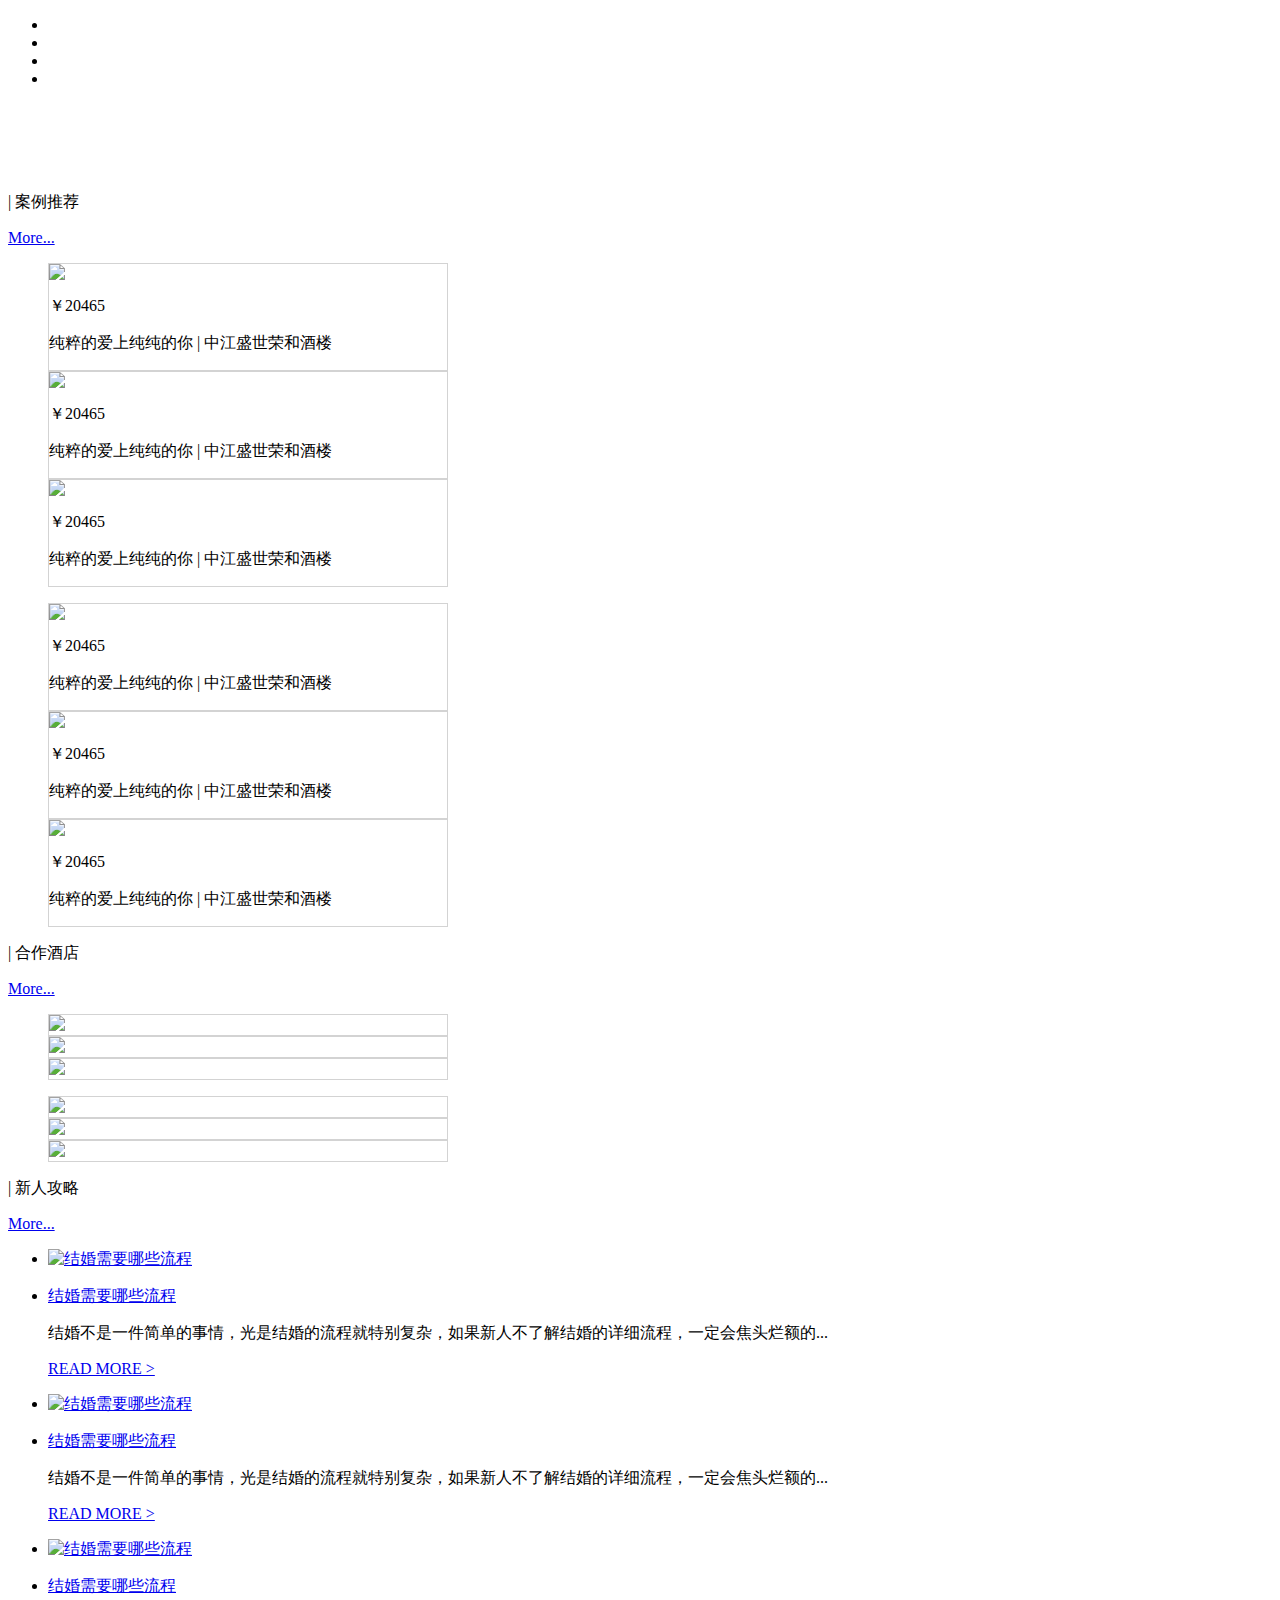
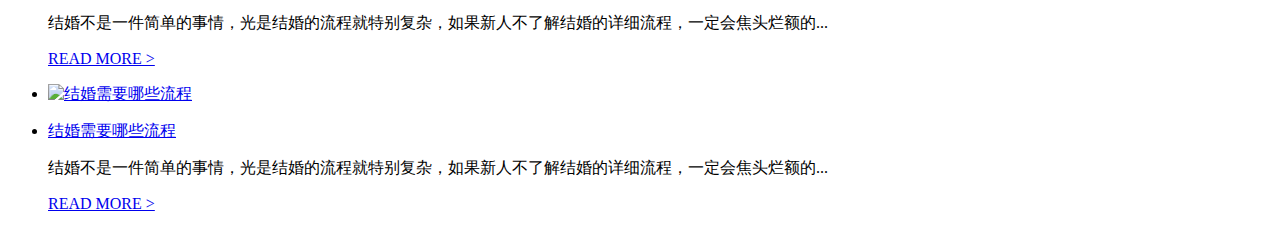
==== public/index.html @ 4d39fc7c "Add files via upload" ====
<!DOCTYPE html>
<html lang="en">
<head>
    <meta charset="UTF-8">
    <meta name="viewport" content="width=device-width, initial-scale=1.0">
    <meta http-equiv="X-UA-Compatible" content="ie=edge">
    <title>首页</title>
    <link rel="stylesheet" href="css/bootstrap.css">
    <link rel="stylesheet" href="css/base.css">
    <link rel="stylesheet" href="css/index.css">
</head>
<body>
    <header id="header">
    </header>
    <div id="main">
        <!-- 轮播图模块 -->
        <div id="carousel" class="container carousel" data-ride="carousel">
            <!--指示符-->
            <ul class="carousel-indicators">
                <li class="active" data-target="#carousel" data-slide-to="0"></li>
                <li data-target="#carousel" data-slide-to="1"></li>
                <li data-target="#carousel" data-slide-to="2"></li>
                <li data-target="#carousel" data-slide-to="3"></li>
            </ul>
            <!--轮播图片-->
            <div class="carousel-inner">
                <div class="carousel-item active"><a href="#"><img class="w-100" src="img/index/carousel/banner1.jpg" alt=""></a></div>
                <div class="carousel-item"><a href="#"></a><img class="w-100" src="img/index/carousel/banner2.jpg" alt=""></a></div>
                <div class="carousel-item"><a href="#"></a><img class="w-100" src="img/index/carousel/banner3.jpg" alt=""></a></div>
                <div class="carousel-item"><a href="#"></a><img class="w-100" src="img/index/carousel/banner4.jpg" alt=""></a></div>
            </div>
            <!--左右箭头-->
            <a href="#carousel" class="carousel-control-prev" data-slide="prev">
                <span class="carousel-control-prev-icon"></span>
            </a>
            <a href="#carousel" class="carousel-control-next" data-slide="next">
                <span class="carousel-control-next-icon"></span>
            </a>
        </div>
        <!-- 案例推荐模块 -->
        <div id="case" class="container mt-5 mb-3">
            <!-- 标题 -->
            <div class="d-flex justify-content-between align-items-end pb-2">
                <p>
                    <span class="h2 text-danger">| </span>
                    <span class="h2 text-dark">案例推荐</span>
                </p>
                <a href="#">More...</a>
            </div>
            <!-- 案例图片+描述 -->
            <ul class="w-100 row d-flex justify-content-between m-0 mb-4">
                <li>
                    <a href="#"><img class="w-100" src="img/index/case/case1.jpg"></a>
                    <p class="h4 pl-1 pt-2 text-danger">￥20465</p>
                    <p class="pl-1 pb-2">
                        <span class="pr-2">纯粹的爱上纯纯的你</span>
                        <span class="pr-2">|</span>
                        <span>中江盛世荣和酒楼</span>
                    </p>
                </li>
                <li>
                    <a href="#"><img class="w-100" src="img/index/case/case2.jpg"></a>
                    <p class="h4 pl-1 pt-2 text-danger">￥20465</p>
                    <p class="pl-1 pb-2">
                        <span class="pr-2">纯粹的爱上纯纯的你</span>
                        <span class="pr-2">|</span>
                        <span>中江盛世荣和酒楼</span>
                    </p>
                </li>
                <li>
                    <a href="#"><img class="w-100" src="img/index/case/case3.jpg"></a>
                    <p class="h4 pl-1 pt-2 text-danger">￥20465</p>
                    <p class="pl-1 pb-2">
                        <span class="pr-2">纯粹的爱上纯纯的你</span>
                        <span class="pr-2">|</span>
                        <span>中江盛世荣和酒楼</span>
                    </p>
                </li>
            </ul>
            <ul class="w-100 row d-flex justify-content-between m-0 mb-4">
                <li>
                    <a href="#"><img class="w-100" src="img/index/case/case1.jpg"></a>
                    <p class="h4 pl-1 pt-2 text-danger">￥20465</p>
                    <p class="pl-1 pb-2">
                        <span class="pr-2">纯粹的爱上纯纯的你</span>
                        <span class="pr-2">|</span>
                        <span>中江盛世荣和酒楼</span>
                    </p>
                </li>
                <li>
                    <a href="#"><img class="w-100" src="img/index/case/case2.jpg"></a>
                    <p class="h4 pl-1 pt-2 text-danger">￥20465</p>
                    <p class="pl-1 pb-2">
                        <span class="pr-2">纯粹的爱上纯纯的你</span>
                        <span class="pr-2">|</span>
                        <span>中江盛世荣和酒楼</span>
                    </p>
                </li>
                <li>
                    <a href="#"><img class="w-100" src="img/index/case/case3.jpg"></a>
                    <p class="h4 pl-1 pt-2 text-danger">￥20465</p>
                    <p class="pl-1 pb-2">
                        <span class="pr-2">纯粹的爱上纯纯的你</span>
                        <span class="pr-2">|</span>
                        <span>中江盛世荣和酒楼</span>
                    </p>
                </li>
            </ul>
        </div>
        <!-- 合作酒店模块 -->
        <div id="hotel" class="container mt-5 mb-3">
            <!-- 标题 -->
            <div class="d-flex justify-content-between align-items-end pb-2">
                <p>
                    <span class="h2 text-danger">| </span>
                    <span class="h2 text-dark">合作酒店</span>
                </p>
                <a href="#">More...</a>
            </div>
            <!-- 酒店图片+描述 -->
            <ul class="w-100 row d-flex justify-content-between m-0 mb-4">
                <li>
                    <a href="#"><img class="w-100" src="img/index/hotel/hotel1.png"></a>
                    <a href="#">
                        <p class="">成都院子</p>
                    </a>
                </li>
                <li>
                    <a href="#"><img class="w-100" src="img/index/hotel/hotel2.png"></a>
                    <a href="#">
                        <p class="">成都院子</p>
                    </a>
                </li>
                <li>
                    <a href="#"><img class="w-100" src="img/index/hotel/hotel3.png"></a>
                    <a href="#">
                        <p class="">成都院子</p>
                    </a>
                </li>
            </ul>
            <ul class="w-100 row d-flex justify-content-between m-0 mb-4">
                <li>
                    <a href="#"><img class="w-100" src="img/index/hotel/hotel1.png"></a>
                    <a href="#">
                        <p class="">成都院子</p>
                    </a>
                </li>
                <li>
                    <a href="#"><img class="w-100" src="img/index/hotel/hotel2.png"></a>
                    <a href="#">
                        <p class="">成都院子</p>
                    </a>
                </li>
                <li>
                    <a href="#"><img class="w-100" src="img/index/hotel/hotel3.png"></a>
                    <a href="#">
                        <p class="">成都院子</p>
                    </a>
                </li>
            </ul>   
        </div> 
        <!-- 新人攻略模块 -->
        <div id="tips" class="container mt-5 mb-3">
            <!-- 标题 -->
            <div class="d-flex justify-content-between align-items-end pb-2">
                    <p>
                        <span class="h2 text-danger">| </span>
                        <span class="h2 text-dark">新人攻略</span>
                    </p>
                    <a href="#">More...</a>
            </div>
            <!-- 新人攻略详细信息 -->
            <div class="d-md-flex justify-content-beteen">
                <ul class="d-sm-flex mb-3">
                    <li>
                        <a href="#"><img title="结婚需要哪些流程" src="img/index/tips/tip1.jpg"></a>
                    </li>
                    <li class="d-flex ml-3 flex-column justify-content-between">
                        <p class="mr-0"><a href="#">结婚需要哪些流程</a></p>
                        <p class="mr-0" href="#">结婚不是一件简单的事情，光是结婚的流程就特别复杂，如果新人不了解结婚的详细流程，一定会焦头烂额的...</p>
                        <p class="mr-0 small"><a href="#">READ MORE &gt;</a></p>
                    </li>
                </ul>
                <ul class="d-sm-flex mb-3">
                    <li>
                        <a href="#"><img title="结婚需要哪些流程" src="img/index/tips/tip1.jpg"></a>
                    </li>
                    <li class="d-flex ml-3 flex-column justify-content-between">
                        <p class="mr-0"><a href="#">结婚需要哪些流程</a></p>
                        <p class="mr-0" href="#">结婚不是一件简单的事情，光是结婚的流程就特别复杂，如果新人不了解结婚的详细流程，一定会焦头烂额的...</p>
                        <p class="mr-0 small"><a href="#">READ MORE &gt;</a></p>
                    </li>
                </ul>
            </div>
            <div class="d-md-flex justify-content-beteen">
                <ul class="d-sm-flex mb-3">
                    <li>
                        <a href="#"><img title="结婚需要哪些流程" src="img/index/tips/tip1.jpg"></a>
                    </li>
                    <li class="d-flex ml-3 flex-column justify-content-between">
                        <p class="mr-0"><a href="#">结婚需要哪些流程</a></p>
                        <p class="mr-0" href="#">结婚不是一件简单的事情，光是结婚的流程就特别复杂，如果新人不了解结婚的详细流程，一定会焦头烂额的...</p>
                        <p class="mr-0 small"><a href="#">READ MORE &gt;</a></p>
                    </li>
                </ul>
                <ul class="d-sm-flex mb-3">
                    <li>
                        <a href="#"><img title="结婚需要哪些流程" src="img/index/tips/tip1.jpg"></a>
                    </li>
                    <li class="d-flex ml-3 flex-column justify-content-between">
                        <p class="mr-0"><a href="#">结婚需要哪些流程</a></p>
                        <p class="mr-0" href="#">结婚不是一件简单的事情，光是结婚的流程就特别复杂，如果新人不了解结婚的详细流程，一定会焦头烂额的...</p>
                        <p class="mr-0 small"><a href="#">READ MORE &gt;</a></p>
                    </li>
                </ul>
            </div>
        </div>
    </div>
    <footer id="footer"></footer>    
    <script src="js/jquery-3.2.1.js"></script>
    <script src="js/bootstrap.js"></script>
    <script src="js/ajax.js"></script>
    <script src="js/footer.js"></script>
</body>
</html>
---- public/css/index.css ----
/* 案例右侧更多鼠标悬停时的样式 */
#case>div>a:hover,#hotel>div>a:hover{
    color: tomato;
}
/* 每个案例的宽高边框样式 */
#case>ul>li,#hotel>ul>li,#tips>ul>li{
    width: 32.5%;
    border: 1px solid lightgray;
    overflow: hidden;
}
/* 案例图片鼠标悬停时放大 */
#case>ul>li>a{
    display: block;
    overflow: hidden;
}
#case>ul>li>a>img{
    display: block;
    width: 100%;
    transition: all 1s ease;
}
#case>ul>li>a>img:hover{
    transform: scale(1.3);
}
/* 酒店图片鼠标悬停时显示文字 */
#hotel>ul>li{
    position: relative;
}
#hotel>ul>li>a:nth-child(2){
    display: none;
}
#hotel>ul>li:hover>a:nth-child(2){
    display: block;
    width: 100%;
    height: 100%;
    position: absolute;
    bottom: 0%;
    text-align: center;
    line-height: 100%;
    color: #fff;
    font-size: 1.5em;
    font-weight: bold;
    background: rgba(0,0,0,0.5);
}
#hotel>ul>li>a:nth-child(2)>p{
    margin:30% 0; 
}
/* 酒店图片鼠标悬停时上移 */
#hotel>ul>li:hover{
    transform: translateY(-5px);
}
/* 新人攻略样式 */
#tips>ul>li{
    position: relative;
}
#tips>ul>li>a{
    display: block;
    width: 95%;
    position: relative;
    text-align: center;
    color: black;
}
#tips>ul>li>a>span.bg-dark{
    position: absolute;
    top: -15em;
    right:-1em;
}
/* 新人攻略鼠标悬停时2D转换 */
#tips>ul>li>a>span:hover{
    transform: translateY(-5px);
    color:red
}
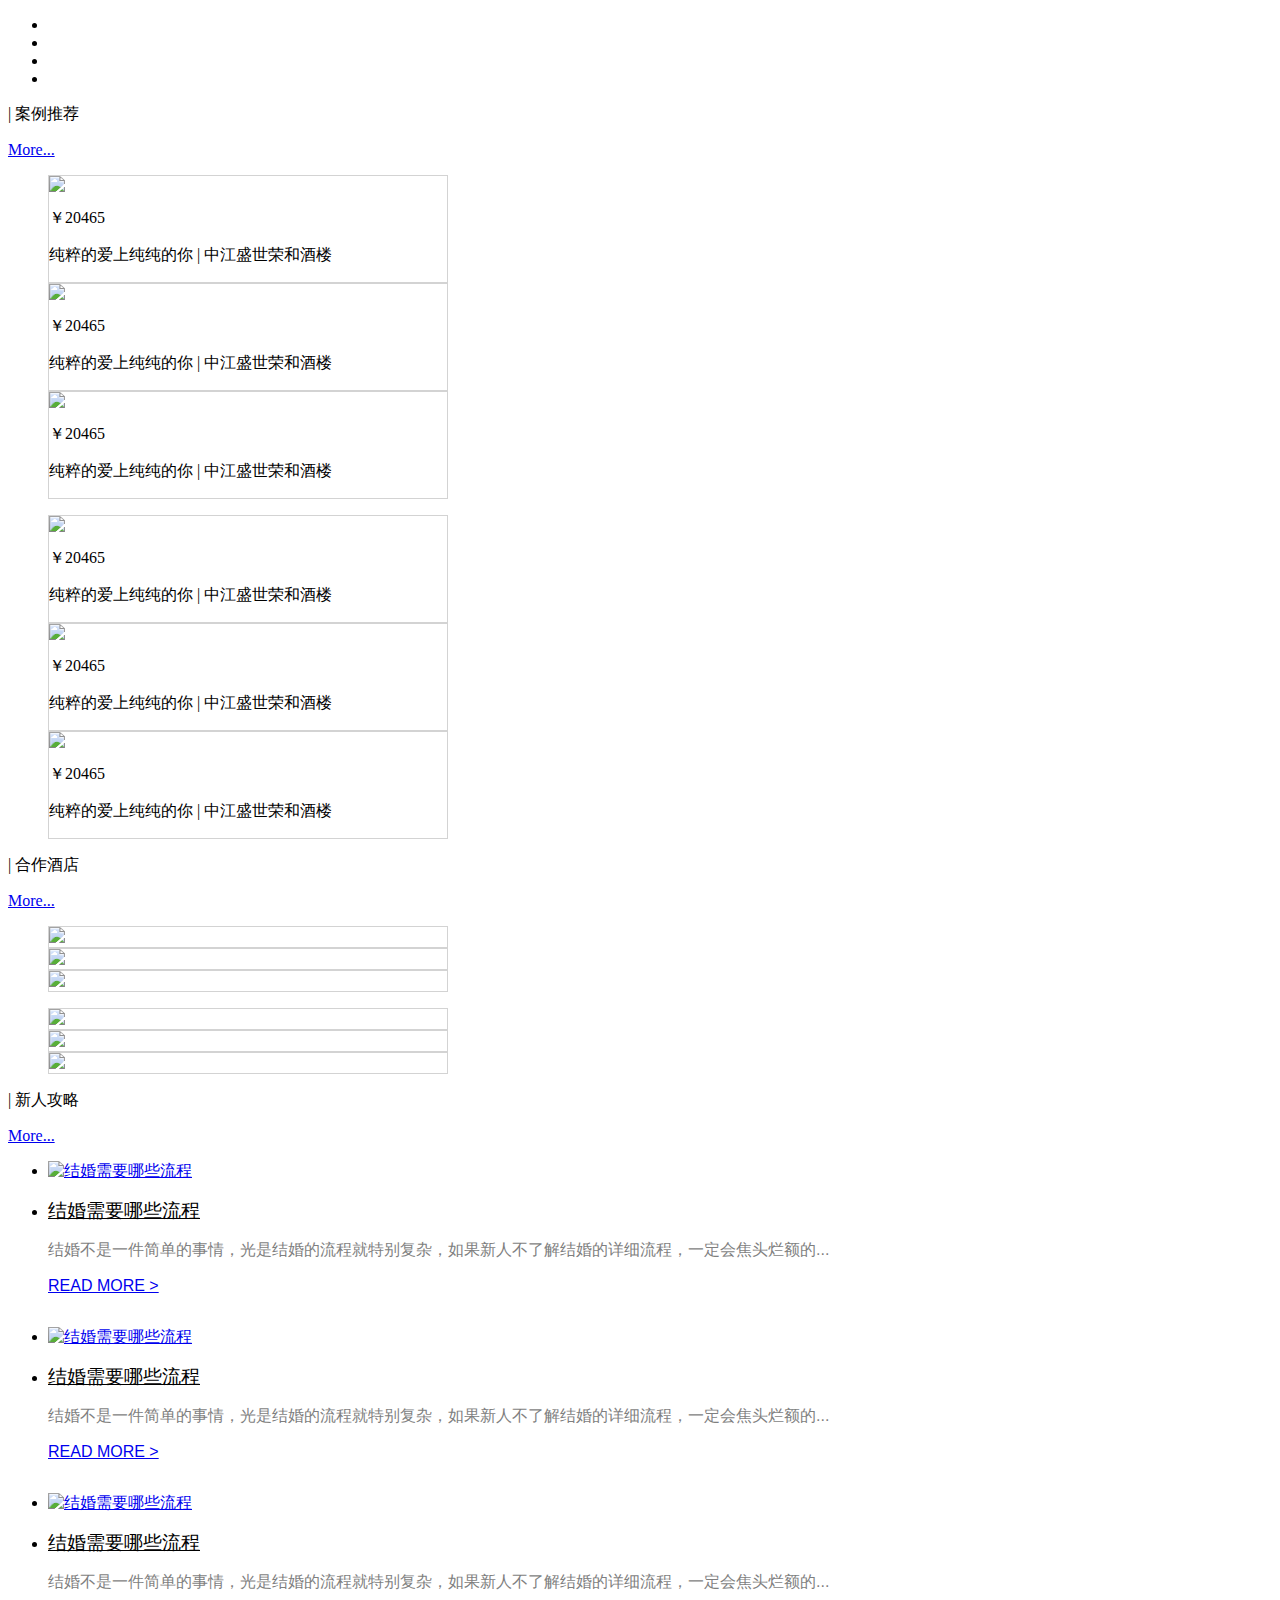
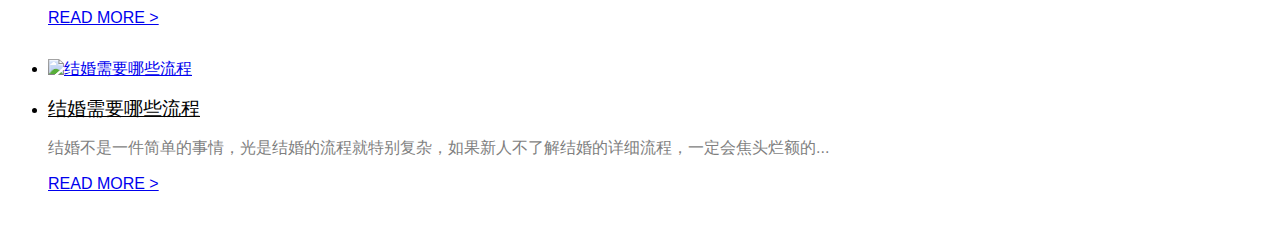
==== commit a3cde526: "Add files via upload" ====
--- a/public/index.html
+++ b/public/index.html
@@ -10,11 +10,10 @@
     <link rel="stylesheet" href="css/index.css">
 </head>
 <body>
-    <header id="header">
-    </header>
-    <div id="main">
+    <header id="header"></header>
+    <div id="main" class="mt-4">
         <!-- 轮播图模块 -->
-        <div id="carousel" class="container carousel" data-ride="carousel">
+        <div id="carousel" class="container carousel p-0" data-ride="carousel">
             <!--指示符-->
             <ul class="carousel-indicators">
                 <li class="active" data-target="#carousel" data-slide-to="0"></li>
@@ -24,10 +23,10 @@
             </ul>
             <!--轮播图片-->
             <div class="carousel-inner">
-                <div class="carousel-item active"><a href="#"><img class="w-100" src="img/index/carousel/banner1.jpg" alt=""></a></div>
-                <div class="carousel-item"><a href="#"></a><img class="w-100" src="img/index/carousel/banner2.jpg" alt=""></a></div>
-                <div class="carousel-item"><a href="#"></a><img class="w-100" src="img/index/carousel/banner3.jpg" alt=""></a></div>
-                <div class="carousel-item"><a href="#"></a><img class="w-100" src="img/index/carousel/banner4.jpg" alt=""></a></div>
+                <!-- <div class="carousel-item active"><a href="#"><img class="w-100" src="img/index/carousel/banner1.jpg" /></a></div> -->
+                <!-- <div class="carousel-item"><a href="#"></a><img class="w-100" src="img/index/carousel/banner2.jpg" /></a></div> -->
+                <!-- <div class="carousel-item"><a href="#"></a><img class="w-100" src="img/index/carousel/banner3.jpg" /></a></div> -->
+                <!-- <div class="carousel-item"><a href="#"></a><img class="w-100" src="img/index/carousel/banner4.jpg" /></a></div> -->
             </div>
             <!--左右箭头-->
             <a href="#carousel" class="carousel-control-prev" data-slide="prev">
@@ -38,7 +37,7 @@
             </a>
         </div>
         <!-- 案例推荐模块 -->
-        <div id="case" class="container mt-5 mb-3">
+        <div id="case" class="container mt-5 mb-3 p-0">
             <!-- 标题 -->
             <div class="d-flex justify-content-between align-items-end pb-2">
                 <p>
@@ -51,7 +50,7 @@
             <ul class="w-100 row d-flex justify-content-between m-0 mb-4">
                 <li>
                     <a href="#"><img class="w-100" src="img/index/case/case1.jpg"></a>
-                    <p class="h4 pl-1 pt-2 text-danger">￥20465</p>
+                    <p class="h5 pl-1 pt-2 text-danger">￥20465</p>
                     <p class="pl-1 pb-2">
                         <span class="pr-2">纯粹的爱上纯纯的你</span>
                         <span class="pr-2">|</span>
@@ -60,7 +59,7 @@
                 </li>
                 <li>
                     <a href="#"><img class="w-100" src="img/index/case/case2.jpg"></a>
-                    <p class="h4 pl-1 pt-2 text-danger">￥20465</p>
+                    <p class="h5 pl-1 pt-2 text-danger">￥20465</p>
                     <p class="pl-1 pb-2">
                         <span class="pr-2">纯粹的爱上纯纯的你</span>
                         <span class="pr-2">|</span>
@@ -69,7 +68,7 @@
                 </li>
                 <li>
                     <a href="#"><img class="w-100" src="img/index/case/case3.jpg"></a>
-                    <p class="h4 pl-1 pt-2 text-danger">￥20465</p>
+                    <p class="h5 pl-1 pt-2 text-danger">￥20465</p>
                     <p class="pl-1 pb-2">
                         <span class="pr-2">纯粹的爱上纯纯的你</span>
                         <span class="pr-2">|</span>
@@ -80,7 +79,7 @@
             <ul class="w-100 row d-flex justify-content-between m-0 mb-4">
                 <li>
                     <a href="#"><img class="w-100" src="img/index/case/case1.jpg"></a>
-                    <p class="h4 pl-1 pt-2 text-danger">￥20465</p>
+                    <p class="h5 pl-1 pt-2 text-danger">￥20465</p>
                     <p class="pl-1 pb-2">
                         <span class="pr-2">纯粹的爱上纯纯的你</span>
                         <span class="pr-2">|</span>
@@ -89,7 +88,7 @@
                 </li>
                 <li>
                     <a href="#"><img class="w-100" src="img/index/case/case2.jpg"></a>
-                    <p class="h4 pl-1 pt-2 text-danger">￥20465</p>
+                    <p class="h5 pl-1 pt-2 text-danger">￥20465</p>
                     <p class="pl-1 pb-2">
                         <span class="pr-2">纯粹的爱上纯纯的你</span>
                         <span class="pr-2">|</span>
@@ -98,7 +97,7 @@
                 </li>
                 <li>
                     <a href="#"><img class="w-100" src="img/index/case/case3.jpg"></a>
-                    <p class="h4 pl-1 pt-2 text-danger">￥20465</p>
+                    <p class="h5 pl-1 pt-2 text-danger">￥20465</p>
                     <p class="pl-1 pb-2">
                         <span class="pr-2">纯粹的爱上纯纯的你</span>
                         <span class="pr-2">|</span>
@@ -108,7 +107,7 @@
             </ul>
         </div>
         <!-- 合作酒店模块 -->
-        <div id="hotel" class="container mt-5 mb-3">
+        <div id="hotel" class="container mt-5 mb-3 p-0">
             <!-- 标题 -->
             <div class="d-flex justify-content-between align-items-end pb-2">
                 <p>
@@ -160,7 +159,7 @@
             </ul>   
         </div> 
         <!-- 新人攻略模块 -->
-        <div id="tips" class="container mt-5 mb-3">
+        <div id="tips" class="container mt-5 mb-3 p-0">
             <!-- 标题 -->
             <div class="d-flex justify-content-between align-items-end pb-2">
                     <p>
@@ -218,8 +217,9 @@
     </div>
     <footer id="footer"></footer>    
     <script src="js/jquery-3.2.1.js"></script>
+    <script src="js/header.js"></script>
+    <script src="js/footer.js"></script>
+    <script src="js/index.js"></script>
     <script src="js/bootstrap.js"></script>
-    <script src="js/ajax.js"></script>
-    <script src="js/footer.js"></script>
 </body>
 </html>--- a/public/css/index.css
+++ b/public/css/index.css
@@ -1,9 +1,9 @@
 /* 案例右侧更多鼠标悬停时的样式 */
-#case>div>a:hover,#hotel>div>a:hover{
-    color: tomato;
+#case>div>a:hover,#hotel>div>a:hover,#tips>div>a:hover{
+    color: #c00;
 }
-/* 每个案例的宽高边框样式 */
-#case>ul>li,#hotel>ul>li,#tips>ul>li{
+/* 每个案例、酒店的宽高边框样式 */
+#case>ul>li,#hotel>ul>li{
     width: 32.5%;
     border: 1px solid lightgray;
     overflow: hidden;
@@ -49,23 +49,31 @@
     transform: translateY(-5px);
 }
 /* 新人攻略样式 */
-#tips>ul>li{
-    position: relative;
+/* 左右各占50% */
+#tips>div>ul{
+    /* width: 50%; */
+    overflow: hidden;
 }
-#tips>ul>li>a{
-    display: block;
-    width: 95%;
-    position: relative;
-    text-align: center;
+/* 字体颜色 */
+#tips>div>ul>li>p{
+    color: #7f7f7f;
+    font-family: microsoft yahei, 微软雅黑, Arial, Helvetica, sans-serif;
+}
+/* 图片标题字体颜色 */
+#tips>div>ul>li>p:first-child>a{
+    font-size: 1.2em;
     color: black;
+    font-family: microsoft yahei, 微软雅黑, Arial, Helvetica, sans-serif;
 }
-#tips>ul>li>a>span.bg-dark{
+/* 鼠标放在链接上字体颜色 */
+#tips>div>ul>li>p>a:hover{
+    color: #c00;
+}
+#tips>div>ul>li>p:nth-child(2){
+    height: 70%;
+}
+/* 页脚定位 */
+#footer.stay-bottom {
     position: absolute;
-    top: -15em;
-    right:-1em;
-}
-/* 新人攻略鼠标悬停时2D转换 */
-#tips>ul>li>a>span:hover{
-    transform: translateY(-5px);
-    color:red
-}
+    bottom: 0;
+}